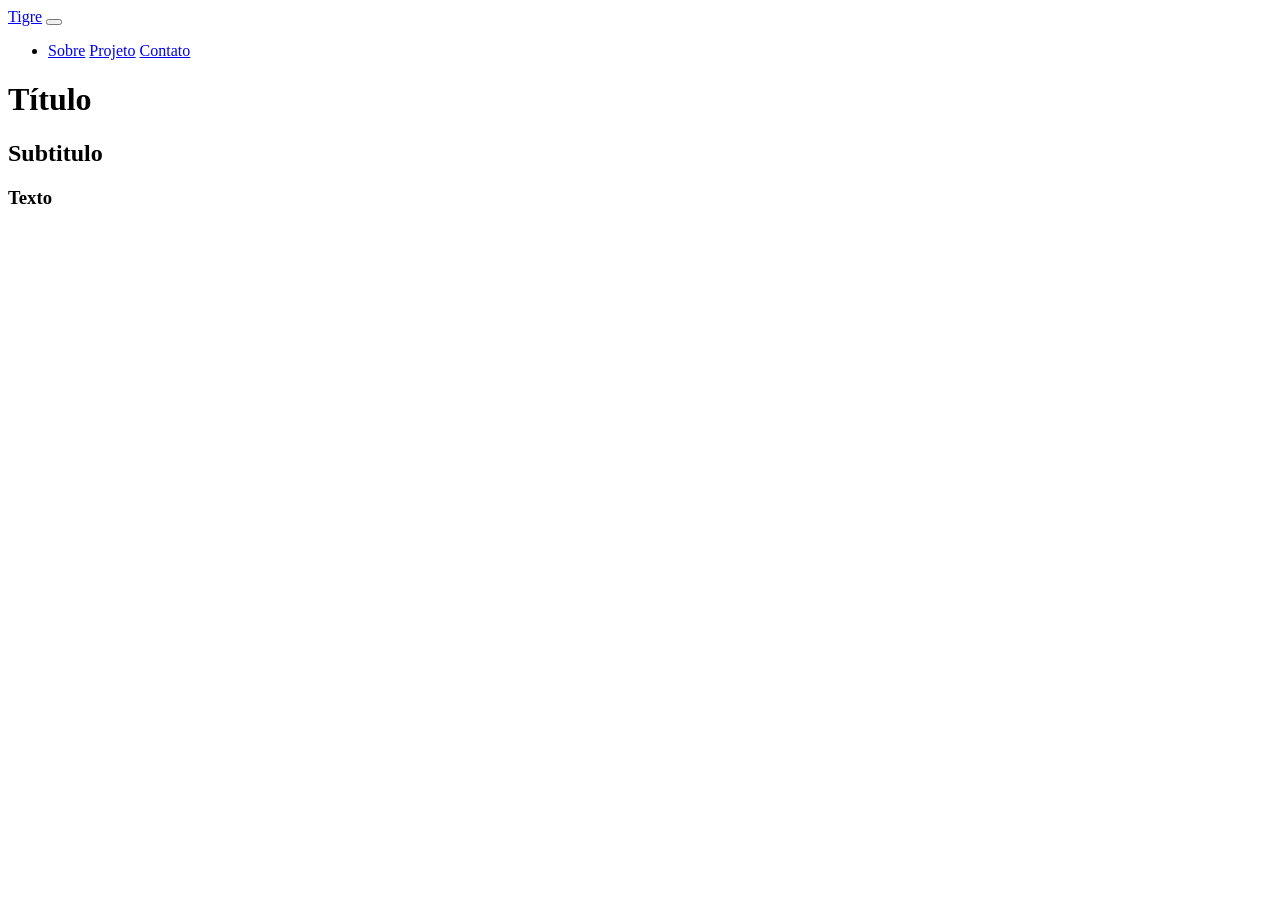
==== ProgramacaoInternet/Projeto6/Pages/index.html @ dd722998 "Atualização das Pastas." ====
<!DOCTYPE html>
<html lang="pt-BR">

<head>
    <meta charset="UTF-8">
    <meta name="viewport" content="width=device-width, initial-scale=1.0">
    <title>Index</title>
</head>

<body>
    <header class="header">
        <nav class="nav">
            <a href="/" class="logo">Tigre</a>
            <button class="hamburguer"></button>
            <ul class="nav-list">
                <li>
                    <a href="#">Sobre</a>
                    <a href="#">Projeto</a>
                    <a href="#">Contato</a>
                </li>
            </ul>
        </nav>
    </header>
    <main class="hero">
        <h1>Título</h1>
        <h2>Subtitulo</h2>
        <h3>Texto</h3>
    </main>
</body>

</html>
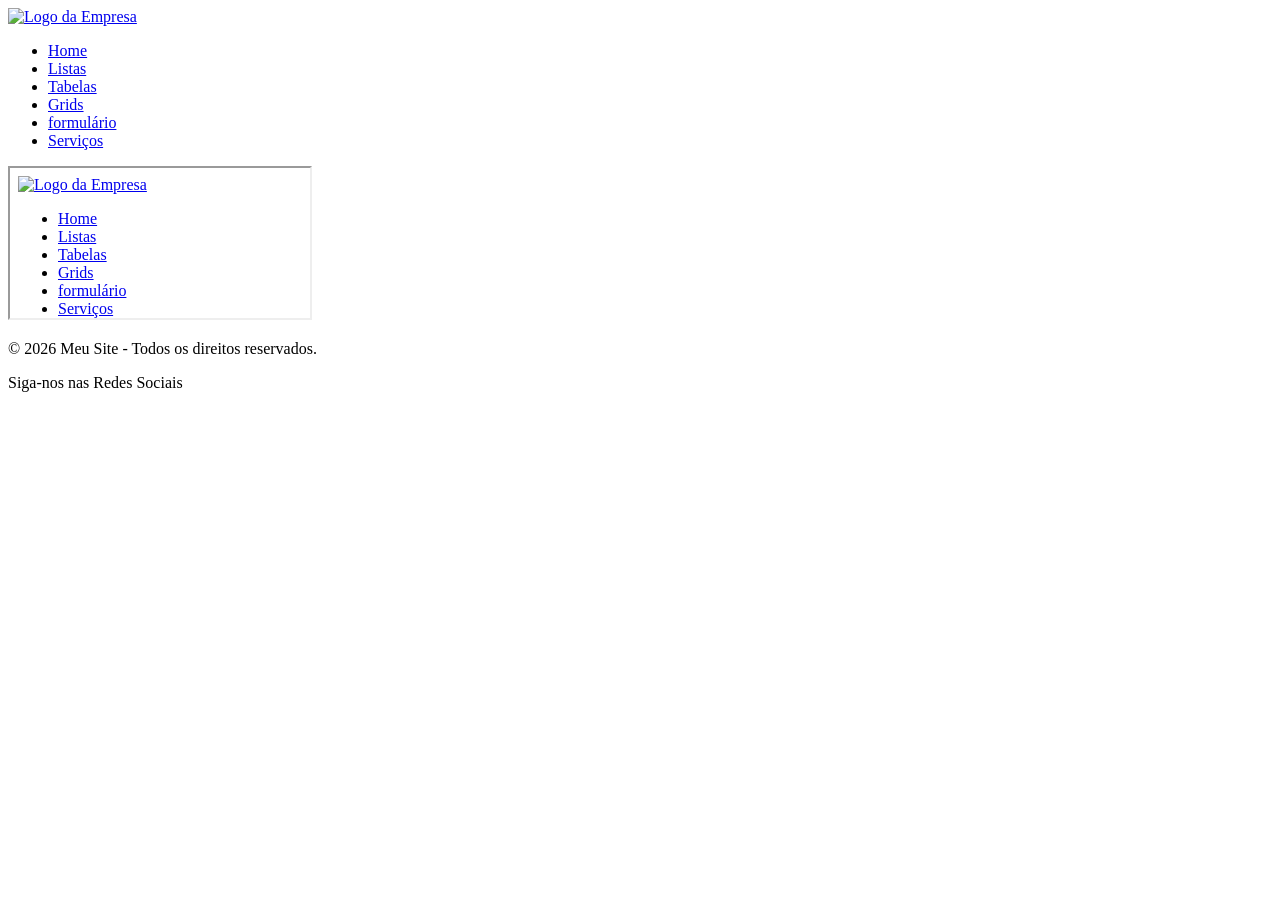
==== commit 3123deac: "Atualização do código" ====
--- a/ProgramacaoInternet/Projeto6/Pages/index.html
+++ b/ProgramacaoInternet/Projeto6/Pages/index.html
@@ -1,31 +1,52 @@
 <!DOCTYPE html>
-<html lang="pt-BR">
+<html lang="pt-br">
 
 <head>
     <meta charset="UTF-8">
     <meta name="viewport" content="width=device-width, initial-scale=1.0">
-    <title>Index</title>
+    <!-- Usado pelas máquinas de busca -->
+    <meta name="description" content="Página Home">
+    <title>Projeto Integrado</title>
+    <!-- Caminho do meu CSS -->
+    <link rel="stylesheet" href="#">
 </head>
 
 <body>
     <header class="header">
-        <nav class="nav">
-            <a href="/" class="logo">Tigre</a>
-            <button class="hamburguer"></button>
-            <ul class="nav-list">
-                <li>
-                    <a href="#">Sobre</a>
-                    <a href="#">Projeto</a>
-                    <a href="#">Contato</a>
-                </li>
+        <nav class="navbar">
+            <div class="logo">
+                <a href="#" class="logo-empresa">
+                    <img id="page-logo" class="lg" src="../Images/logo.jpg" alt="Logo da Empresa" width="200px" height="155px">
+                </a>
+            </div>
+            <div id="mobile-menu" class="menu-toggle">
+                <span></span>
+                <span></span>
+                <span></span>
+            </div>
+            <ul id="nav-list" class="nav-links">
+                <li><a href="#">Home</a></li>
+                <li><a href="#">Listas</a></li>
+                <li><a href="#">Tabelas</a></li>
+                <li><a href="#">Grids</a></li>
+                <li><a href="#">formulário</a></li>
+                <li><a href="#">Serviços</a></li>
             </ul>
         </nav>
     </header>
-    <main class="hero">
-        <h1>Título</h1>
-        <h2>Subtitulo</h2>
-        <h3>Texto</h3>
+    <main>
+        <div class="iframe-container">
+            <!-- Área central de exibição das páginas -->
+            <iframe id="meuIframe" src="#" name="iframe_paginas" class="iframe-page" title="Conteúdo Interno" allowfullscreen>
+            </iframe>
+        </div>
     </main>
+    <footer>
+        <div class="footer-content">
+            <p>&copy; 2026 Meu Site - Todos os direitos reservados.</p>
+            <p>Siga-nos nas Redes Sociais</p>
+        </div>
+    </footer>
 </body>
 
-</html>+</html>
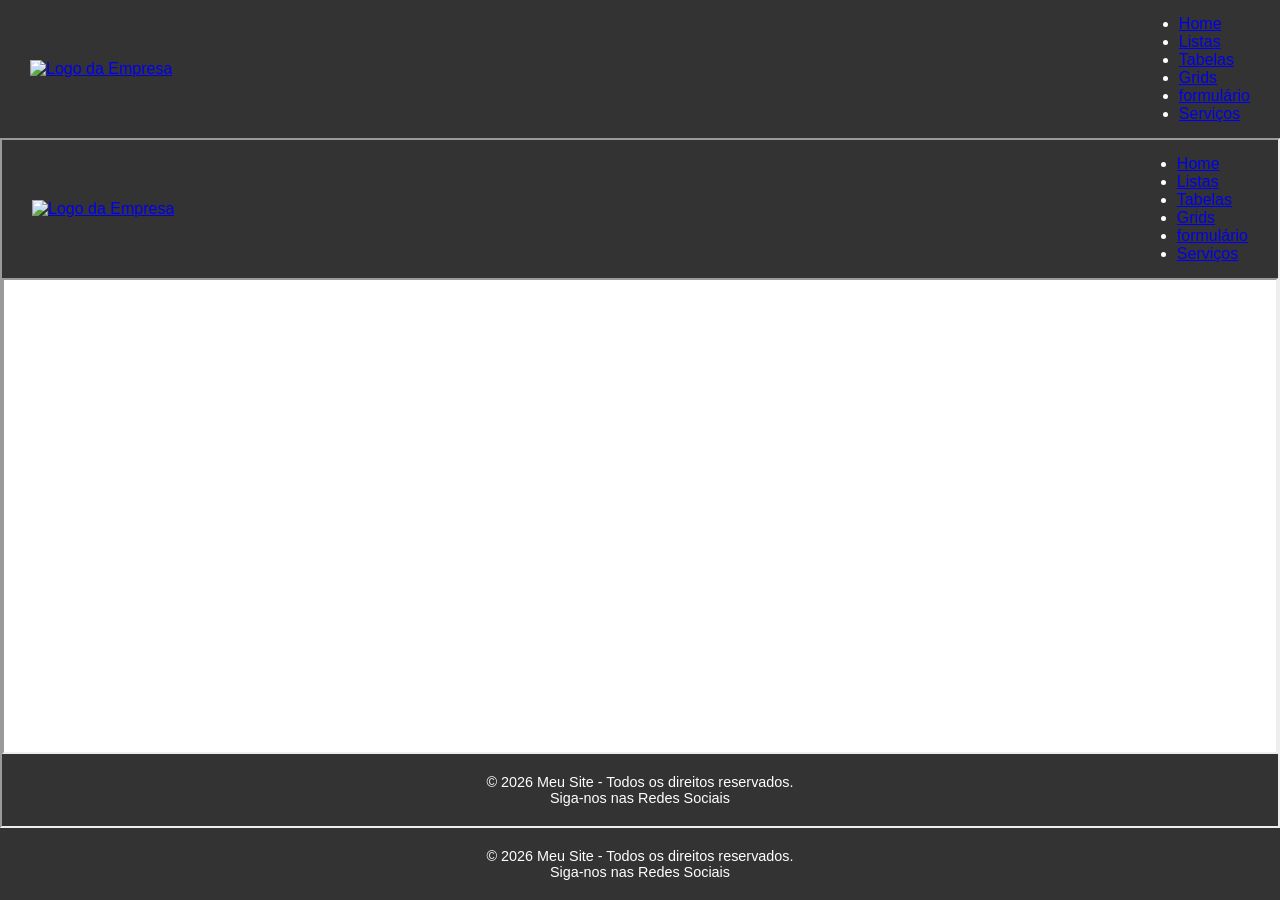
==== commit 71d341ad: "Atualizacao do site" ====
--- a/ProgramacaoInternet/Projeto6/Pages/index.html
+++ b/ProgramacaoInternet/Projeto6/Pages/index.html
@@ -8,7 +8,7 @@
     <meta name="description" content="Página Home">
     <title>Projeto Integrado</title>
     <!-- Caminho do meu CSS -->
-    <link rel="stylesheet" href="#">
+    <link rel="stylesheet" href="../Styles/style_index.css">
 </head>
 
 <body>
@@ -16,7 +16,8 @@
         <nav class="navbar">
             <div class="logo">
                 <a href="#" class="logo-empresa">
-                    <img id="page-logo" class="lg" src="../Images/logo.jpg" alt="Logo da Empresa" width="200px" height="155px">
+                    <img id="page-logo" class="lg" src="../Images/logo.jpg" alt="Logo da Empresa" width="200px"
+                        height="155px">
                 </a>
             </div>
             <div id="mobile-menu" class="menu-toggle">
@@ -25,7 +26,7 @@
                 <span></span>
             </div>
             <ul id="nav-list" class="nav-links">
-                <li><a href="#">Home</a></li>
+                <li><a href="#" target="iframe_paginas">Home</a></li>
                 <li><a href="#">Listas</a></li>
                 <li><a href="#">Tabelas</a></li>
                 <li><a href="#">Grids</a></li>
@@ -34,11 +35,11 @@
             </ul>
         </nav>
     </header>
-    <main>
+    <main class="container">
         <div class="iframe-container">
             <!-- Área central de exibição das páginas -->
-            <iframe id="meuIframe" src="#" name="iframe_paginas" class="iframe-page" title="Conteúdo Interno" allowfullscreen>
-            </iframe>
+            <iframe id="meuIframe" src="#" name="iframe_paginas" class="iframe-page" title="Conteúdo Interno"
+                allowfullscreen></iframe>
         </div>
     </main>
     <footer>
@@ -47,6 +48,8 @@
             <p>Siga-nos nas Redes Sociais</p>
         </div>
     </footer>
+
+    <script src="../Scripts/script_index.js"></script>
 </body>
 
-</html>
+</html>
--- a/ProgramacaoInternet/Projeto6/Styles/style_index.css
+++ b/ProgramacaoInternet/Projeto6/Styles/style_index.css
@@ -0,0 +1,116 @@
+/* Folha de estilos do menu /*
+
+/* Estilos Globais */
+* {
+    margin: 0;
+    padding: 0;
+    box-sizing: border-box;
+    font-family: Arial, sans-serif;
+}
+
+/* Ajuste rodapé no fim da página */
+body {
+    display: flex;
+    flex-direction: column;
+    /* Ocupa a altura total da página */
+    min-height: 100vh;
+}
+
+body ::-webkit-scrollbar {
+    display: none;
+    overflow: hidden;
+    -ms-overflow-style: none;
+    /* Internet Explorer e Edge */
+    scrollbar-width: none;
+    /* Firefox */
+}
+
+.navbar {
+    display: flex;
+    justify-content: space-between;
+    align-items: center;
+    background-color: #333;
+    color: white;
+    padding: 15px 30px;
+}
+
+/* Completar */
+
+
+/* iframe */
+.container {
+    flex: 1;
+    /* Faz o conteudo principal crescer e empurrar o footer */
+    padding: 0px;
+    text-align: center;
+    display: grid;
+    width: 100%;
+    height: 0;
+    margin: 0;
+}
+
+.iframe-page {
+    margin-top: 0;
+    height: 100%;
+    width: 100%;
+    /* Isso cria uma barra de rolagem no elemento somente quando o conteudo excede a altura maxima do elemento */
+    overflow: hidden;
+    /* Ocultar a barra de rolagem para o intenet explorer, edge e firefox */
+    /* Internet explorer e Edge*/
+    -ms-overflow-style: none;
+    /* Firefox */
+    scrollbar-width: none;
+}
+
+.iframe-page ::-webkit-scrollbar {
+    display: none;
+    overflow: hidden;
+}
+
+.iframe-pagen iframe {
+    position: absolute;
+    top: 0;
+    left: 0;
+    width: 100%;
+    height: 80%;
+    /* Remove a borda padrão do iFrame */
+    border: none;
+    /* Em alguma situações pode ser neceessári um overflow: hidden aqui também */
+}
+
+footer {
+    background-color: #333;
+    color: white;
+    text-align: center;
+    padding: 20px 0;
+    margin-top: auto;
+}
+
+.footer-content p {
+    font-size: 0.9rem;
+}
+
+/* Responsividade telas até 768px */
+@media (max-width: 768px) {
+    .menu-toggle {
+        display: flex;
+    }
+
+    .nav-links {
+        /* Esconde o menu original */
+        display: none;
+        flex-direction: column;
+        width: 100%;
+        position: absolute;
+        top: 60px;
+        left: 0;
+        background-color: #444;
+        text-align: center;
+        padding: 15px 0;
+    }
+
+    .nav-links.active {
+        /* Mostra o menu quando ativo */
+        display: flex;
+    }
+}
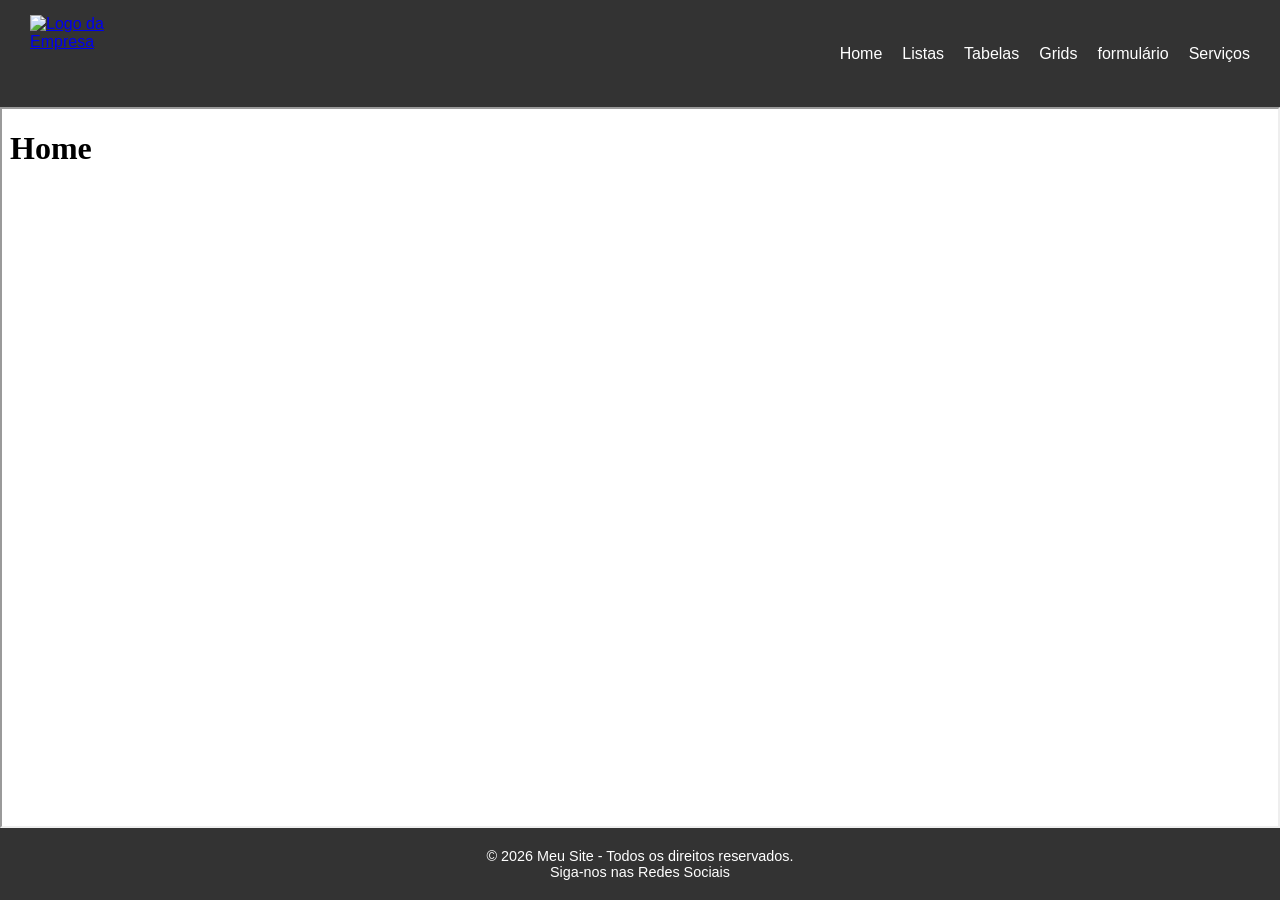
==== commit cca6b777: "Atualização do Projeto6." ====
--- a/ProgramacaoInternet/Projeto6/Pages/index.html
+++ b/ProgramacaoInternet/Projeto6/Pages/index.html
@@ -15,7 +15,7 @@
     <header class="header">
         <nav class="navbar">
             <div class="logo">
-                <a href="#" class="logo-empresa">
+                <a href="..." class="logo-empresa">
                     <img id="page-logo" class="lg" src="../Images/logo.jpg" alt="Logo da Empresa" width="200px"
                         height="155px">
                 </a>
@@ -26,19 +26,19 @@
                 <span></span>
             </div>
             <ul id="nav-list" class="nav-links">
-                <li><a href="#" target="iframe_paginas">Home</a></li>
-                <li><a href="#">Listas</a></li>
-                <li><a href="#">Tabelas</a></li>
-                <li><a href="#">Grids</a></li>
-                <li><a href="#">formulário</a></li>
-                <li><a href="#">Serviços</a></li>
+                <li><a href="../Pages/home.html" target="iframe_paginas">Home</a></li>
+                <li><a href="../Pages/lista.html" target="iframe_paginas">Listas</a></li>
+                <li><a href="../Pages/tabela.html" target="iframe_paginas">Tabelas</a></li>
+                <li><a href="../Pages/grid.html" target="iframe_paginas">Grids</a></li>
+                <li><a href="../Pages/formulario.html" target="iframe_paginas">formulário</a></li>
+                <li><a href="../Pages/servico.html" target="iframe_paginas">Serviços</a></li>
             </ul>
         </nav>
     </header>
     <main class="container">
         <div class="iframe-container">
             <!-- Área central de exibição das páginas -->
-            <iframe id="meuIframe" src="#" name="iframe_paginas" class="iframe-page" title="Conteúdo Interno"
+            <iframe id="meuIframe" src="../Pages/home.html" name="iframe_paginas" class="iframe-page" title="Conteúdo Interno"
                 allowfullscreen></iframe>
         </div>
     </main>
--- a/ProgramacaoInternet/Projeto6/Styles/style_index.css
+++ b/ProgramacaoInternet/Projeto6/Styles/style_index.css
@@ -34,8 +34,35 @@
     padding: 15px 30px;
 }
 
-/* Completar */
+.nav-links {
+    display: flex;
+    list-style: none;
+    gap: 20px;
+}
 
+.nav-links a {
+    color: white;
+    text-decoration: none;
+}
+
+.lg {
+    display: flex;
+    width: 70%;
+    height: 70%;
+}
+
+/* Menu Sanduiche (Escondido em telas grandes) */
+.menu-toggle {
+    flex-direction: column;
+    cursor: pointer;
+    gap: 5px;
+}
+
+.menu-toggle span {
+    width: 25px;
+    height: 3px;
+    background-color: white;
+}
 
 /* iframe */
 .container {
